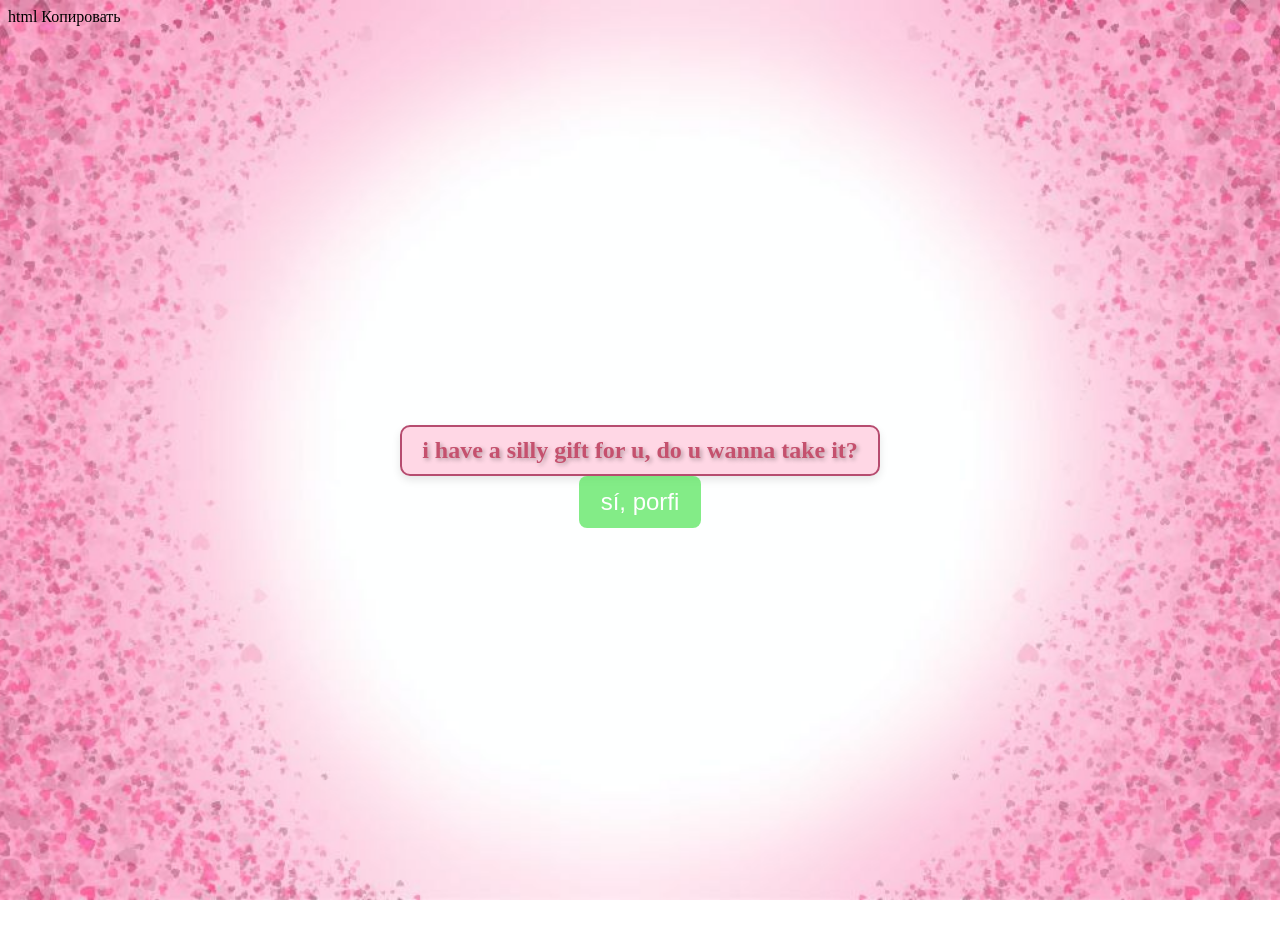
==== gift_page.html @ 3e45451e "test45" ====
html
Копировать
<!DOCTYPE html>
<html lang="en">
<head>
    <meta charset="UTF-8" />
    <meta name="viewport" content="width=device-width, initial-scale=1.0" />
    <title>Gift Page</title>
    <style>
        :root {
            --yes: #59E65EBE; /* Зелёный цвет кнопки */
        }

        .image-background {
            position: fixed;
            top: 0;
            left: 0;
            width: 100%;
            height: 100%;
            background-image: url('background_photo.jpg'); /* Фоновая картинка */
            background-size: cover;
            background-position: center;
            z-index: -1; 
        }

        .centered-container {
            display: flex;
            flex-direction: column;
            justify-content: center;
            align-items: center;
            height: 100vh;
        }

        .centered-container img {
            max-width: 100%;
            height: auto;
            border-radius: 10px;
            box-shadow: 0 4px 8px rgba(0, 0, 0, 0.1);
        }

        .emoji {
            font-size: 2rem;
            color: red;
            margin-top: 10px;
        }

        .beautiful-text {
            font-size: 24px;
            font-weight: bold;
            color: rgb(197, 81, 110);
            text-shadow: 2px 2px 4px rgba(0, 0, 0, 0.3); 
            padding: 10px 20px; 
            border: 2px solid rgb(182, 76, 111);
            border-radius: 10px; 
            background-color: rgba(255, 206, 223, 0.801);
            box-shadow: 0 4px 8px rgba(0, 0, 0, 0.1);
            overflow-wrap: break-word; 
            max-width: 80%;
            margin: 0 auto; 
        }

        .yes-button {
            font-size: 1.5em;
            padding: 12px 22px;
            border: none;
            border-radius: 8px;
            color: white;
            cursor: pointer;
            background-color: var(--yes); /* Цвет кнопки */
            transition: transform 0.3s ease;
        }
    </style>
</head>
<body>
    <div class="image-background"></div>
    <div class="container centered-container">
        <h1 class="beautiful-text">i have a silly gift for u, do u wanna take it?</h1>
        <button class="yes-button" id="accept-gift-btn">sí, porfi</button>
    </div>

    <script>
        // Получаем элемент кнопки
        const acceptBtn = document.getElementById('accept-gift-btn');

        // Когда нажимают на кнопку
        acceptBtn.onclick = () => {
            // Скрываем контейнер с кнопкой
            document.querySelector('.centered-container').style.display = 'none';
            
            // Отображаем фотографию и сердце
            const photoContainer = document.createElement('div');
            photoContainer.className = 'centered-container';

            const img = document.createElement('img');
            img.src = 'C:\Users\Masha\Videos\GitHub\ayudame\photoamor'; // Уточните правильный путь!
            img.alt = 'gatitos';

            const emoji = document.createElement('span');
            emoji.className = 'emoji';
            emoji.textContent = '❤️';

            photoContainer.append(img, emoji);
            document.body.append(photoContainer);
        };
    </script>
</body>
</html>
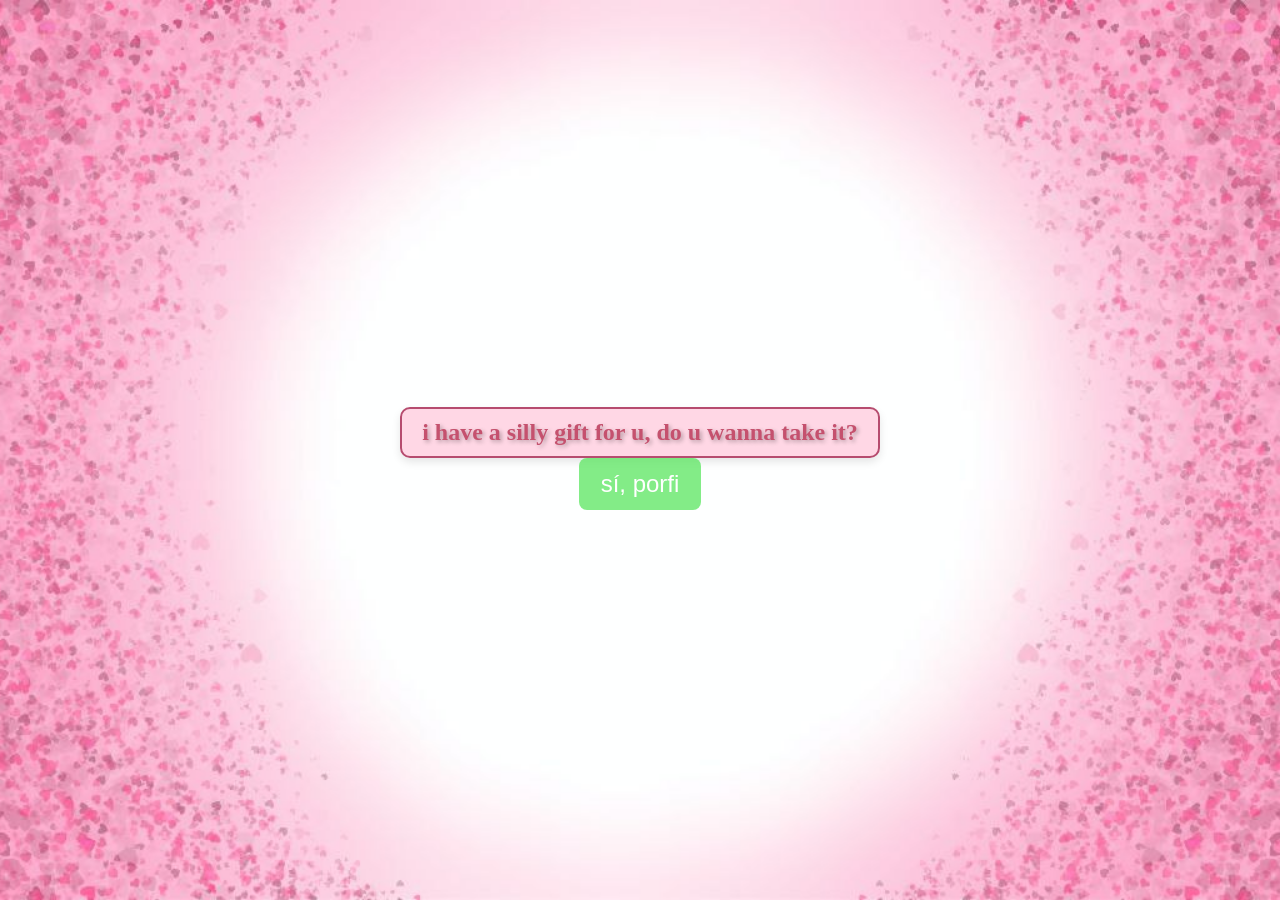
==== commit fab71497: "test46" ====
--- a/gift_page.html
+++ b/gift_page.html
@@ -1,5 +1,3 @@
-html
-Копировать
 <!DOCTYPE html>
 <html lang="en">
 <head>
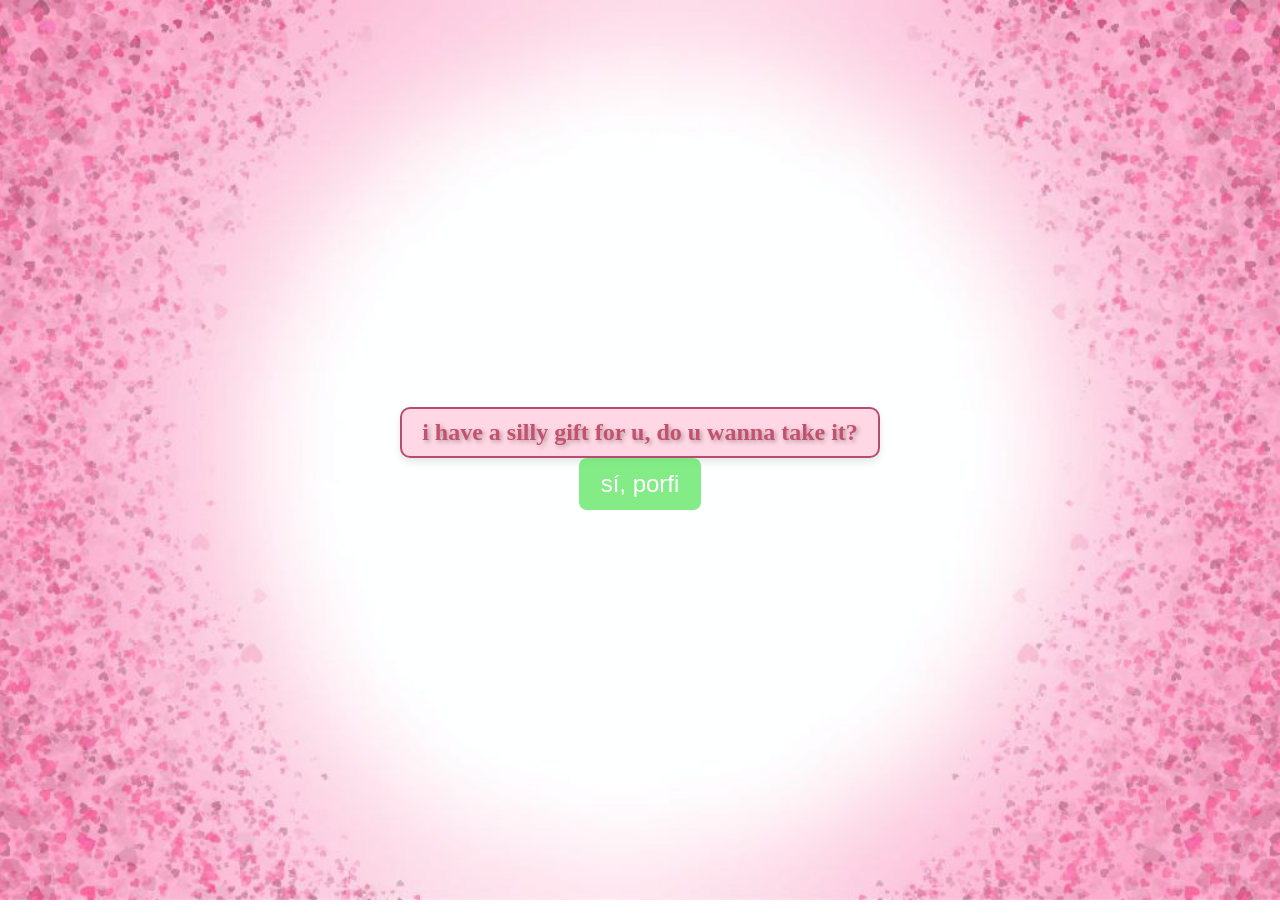
==== commit 4defb0b0: "test47" ====
--- a/gift_page.html
+++ b/gift_page.html
@@ -90,7 +90,7 @@
             photoContainer.className = 'centered-container';
 
             const img = document.createElement('img');
-            img.src = 'C:\Users\Masha\Videos\GitHub\ayudame\photoamor'; // Уточните правильный путь!
+            img.src = 'ayudame\photoamor'; // Уточните правильный путь!
             img.alt = 'gatitos';
 
             const emoji = document.createElement('span');
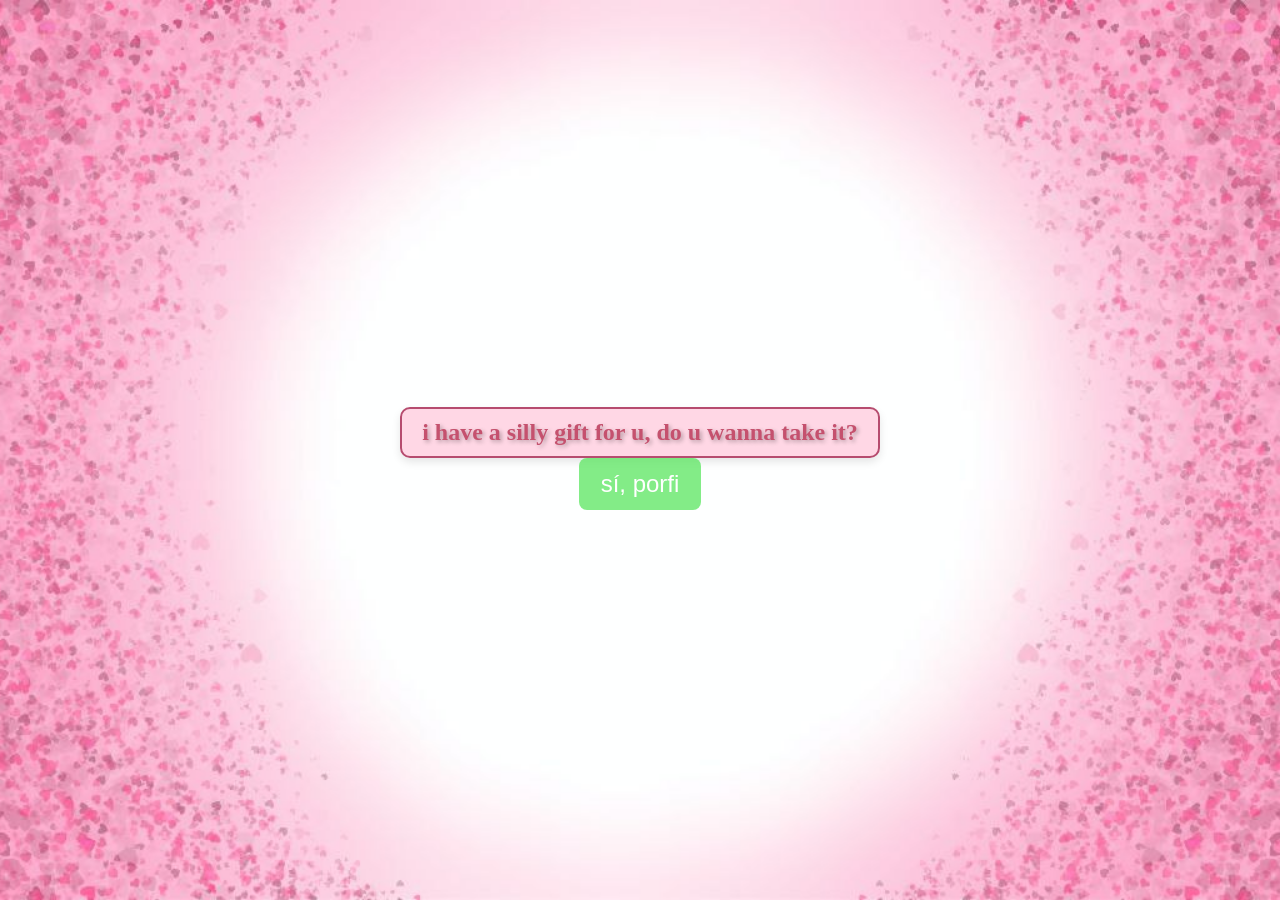
==== commit 44971de7: "test48" ====
--- a/gift_page.html
+++ b/gift_page.html
@@ -90,7 +90,7 @@
             photoContainer.className = 'centered-container';
 
             const img = document.createElement('img');
-            img.src = 'ayudame\photoamor'; // Уточните правильный путь!
+            img.src = 'C:\Users\Masha\Videos\GitHub\ayudame\photoamor';
             img.alt = 'gatitos';
 
             const emoji = document.createElement('span');
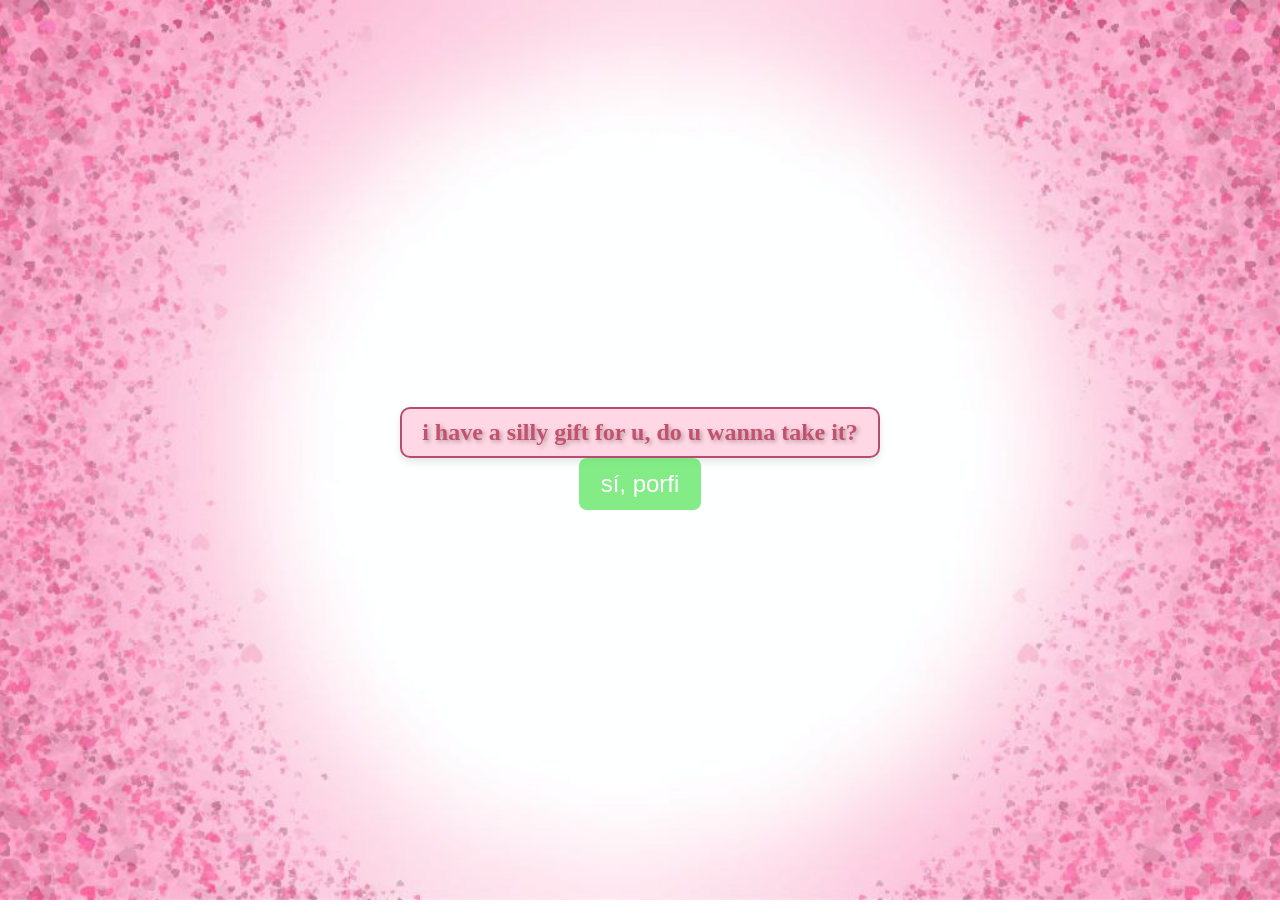
==== commit 4893efe8: "test49" ====
--- a/gift_page.html
+++ b/gift_page.html
@@ -15,7 +15,7 @@
             left: 0;
             width: 100%;
             height: 100%;
-            background-image: url('background_photo.jpg'); /* Фоновая картинка */
+            background-image: url('/photos/background_photo.jpg'); /* Фоновая картинка */
             background-size: cover;
             background-position: center;
             z-index: -1; 
@@ -90,8 +90,8 @@
             photoContainer.className = 'centered-container';
 
             const img = document.createElement('img');
-            img.src = 'C:\Users\Masha\Videos\GitHub\ayudame\photoamor';
-            img.alt = 'gatitos';
+            img.src = '/photos/photoamor.jpg'; // Обратите внимание на правильное размещение изображения
+            img.alt = 'fotito con corazon';
 
             const emoji = document.createElement('span');
             emoji.className = 'emoji';
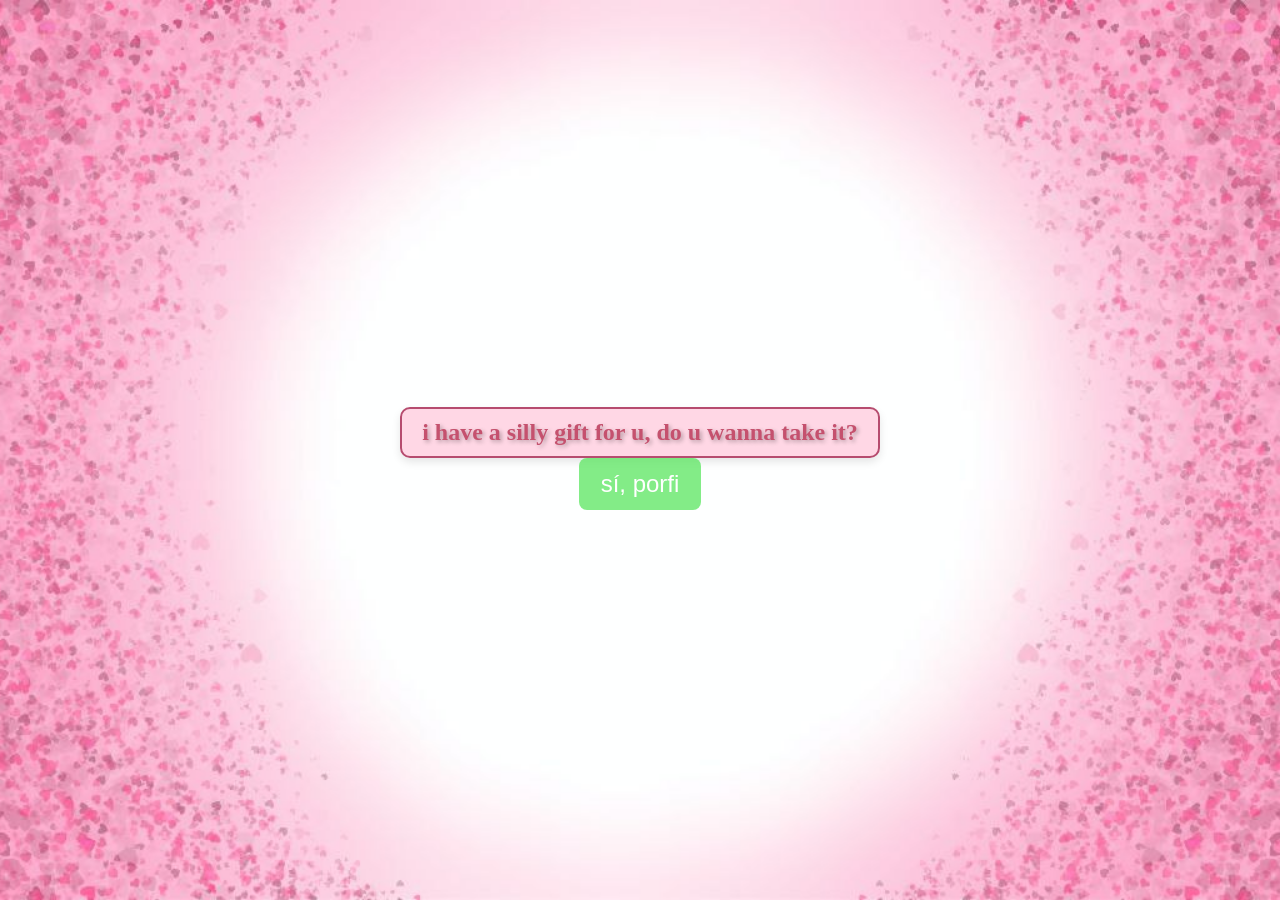
==== commit 3ba72d78: "test50" ====
--- a/gift_page.html
+++ b/gift_page.html
@@ -6,7 +6,7 @@
     <title>Gift Page</title>
     <style>
         :root {
-            --yes: #59E65EBE; /* Зелёный цвет кнопки */
+            --yes: #59E65EBE; /* Зеленый цвет кнопки */
         }
 
         .image-background {
@@ -15,7 +15,7 @@
             left: 0;
             width: 100%;
             height: 100%;
-            background-image: url('/photos/background_photo.jpg'); /* Фоновая картинка */
+            background-image: url('./photos/background_photo.jpg'); /* Используйте правильный путь к фону */
             background-size: cover;
             background-position: center;
             z-index: -1; 
@@ -90,8 +90,8 @@
             photoContainer.className = 'centered-container';
 
             const img = document.createElement('img');
-            img.src = '/photos/photoamor.jpg'; // Обратите внимание на правильное размещение изображения
-            img.alt = 'fotito con corazon';
+            img.src = './photos/photoamor.jpg'; // Используйте правильный путь к изображению
+            img.alt = 'gatitos';
 
             const emoji = document.createElement('span');
             emoji.className = 'emoji';
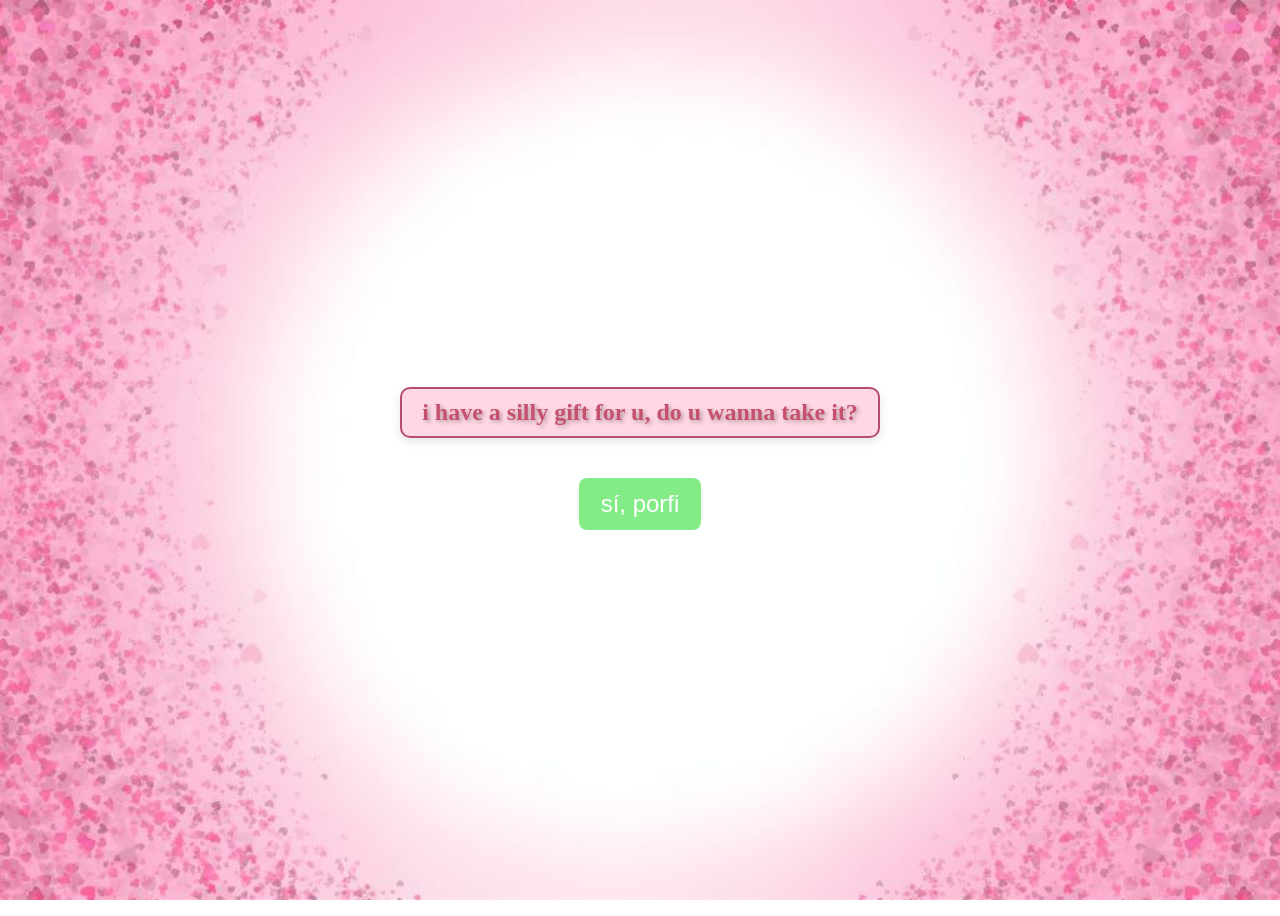
==== commit 0797c4ad: "test52" ====
--- a/gift_page.html
+++ b/gift_page.html
@@ -6,7 +6,7 @@
     <title>Gift Page</title>
     <style>
         :root {
-            --yes: #59E65EBE; /* Зеленый цвет кнопки */
+            --yes: #59E65EBE;
         }
 
         .image-background {
@@ -15,7 +15,7 @@
             left: 0;
             width: 100%;
             height: 100%;
-            background-image: url('./photos/background_photo.jpg'); /* Используйте правильный путь к фону */
+            background-image: url('./photos/background_photo.jpg');
             background-size: cover;
             background-position: center;
             z-index: -1; 
@@ -64,8 +64,16 @@
             border-radius: 8px;
             color: white;
             cursor: pointer;
-            background-color: var(--yes); /* Цвет кнопки */
+            background-color: var(--yes);
             transition: transform 0.3s ease;
+        }
+
+        p.beautiful-text,
+        h1.beautiful-text {
+            margin-bottom: 20px;
+        }
+        .yes-button {
+            margin-top: 20px;
         }
     </style>
 </head>
@@ -77,20 +85,18 @@
     </div>
 
     <script>
-        // Получаем элемент кнопки
+
         const acceptBtn = document.getElementById('accept-gift-btn');
 
-        // Когда нажимают на кнопку
         acceptBtn.onclick = () => {
-            // Скрываем контейнер с кнопкой
+
             document.querySelector('.centered-container').style.display = 'none';
             
-            // Отображаем фотографию и сердце
             const photoContainer = document.createElement('div');
             photoContainer.className = 'centered-container';
 
             const img = document.createElement('img');
-            img.src = './photos/photoamor.jpg'; // Используйте правильный путь к изображению
+            img.src = './photos/photoamor.jpg';
             img.alt = 'gatitos';
 
             const emoji = document.createElement('span');
